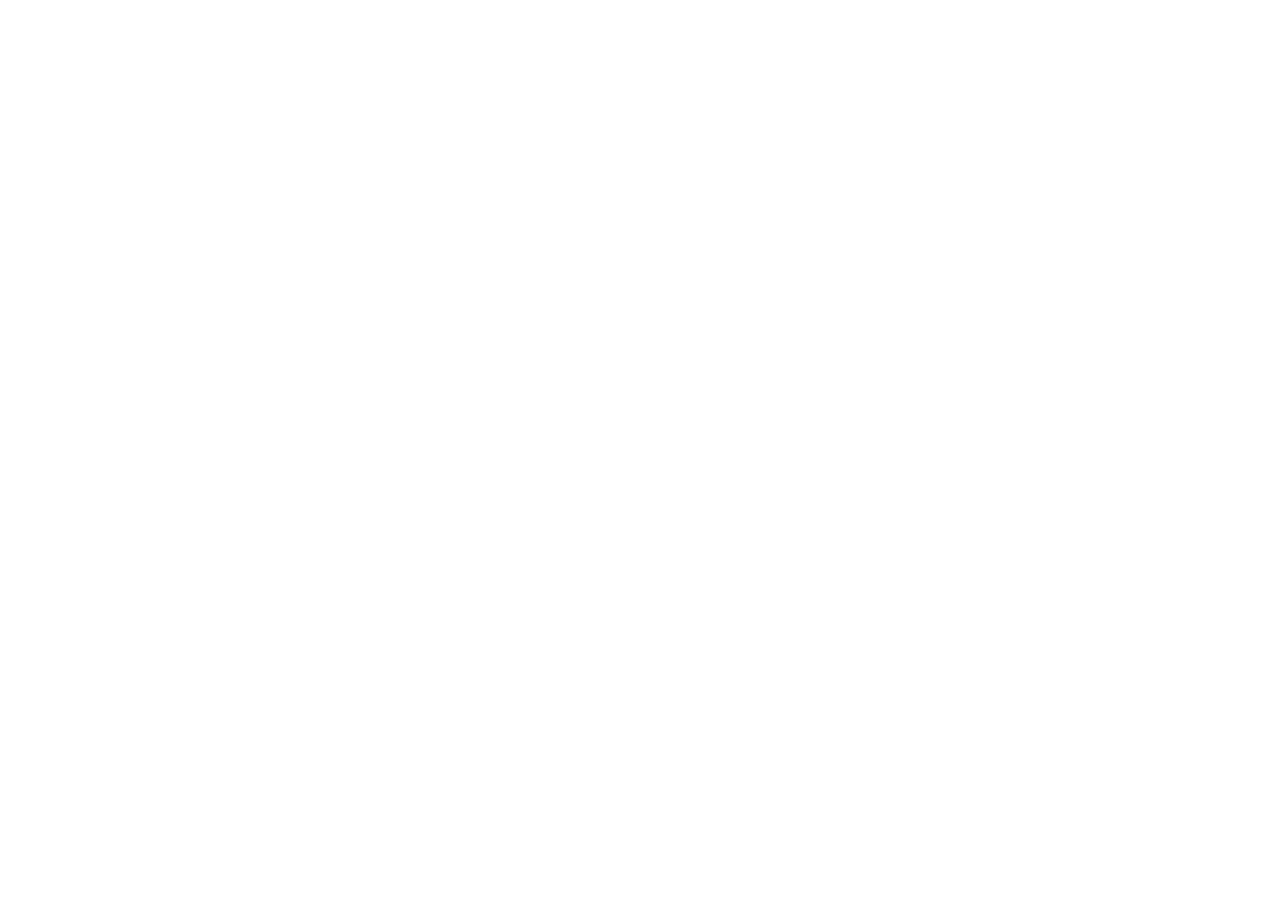
==== index.html @ ced3673f "first commit" ====
<!DOCTYPE html>
<html lang="pt-br">
    <head>
        <meta charset="UTF-8">
        <meta name="viewport" content="width=device-width, initial-scale=1.0">
        <meta name="description" content="Projeto Portfólio">
        <meta name="author" content="Ivan Barbosa">
        <meta name="keywords" content="HTML, CSS, JavaScript">
        <link rel="icon" type="image/svg" href="./assets/img/favicon.svg" />
        <title>Meu Perfil</title>
    </head>
    <body>
    		<!-- Cabeçalho da Página (header) -->
		<header>
            
        </header>

		<!-- Seção Principal da Página (main) -->
		<main>

        </main>

		<!-- Rodapé da Página (footer) -->
		<footer>

    </body>
</html>
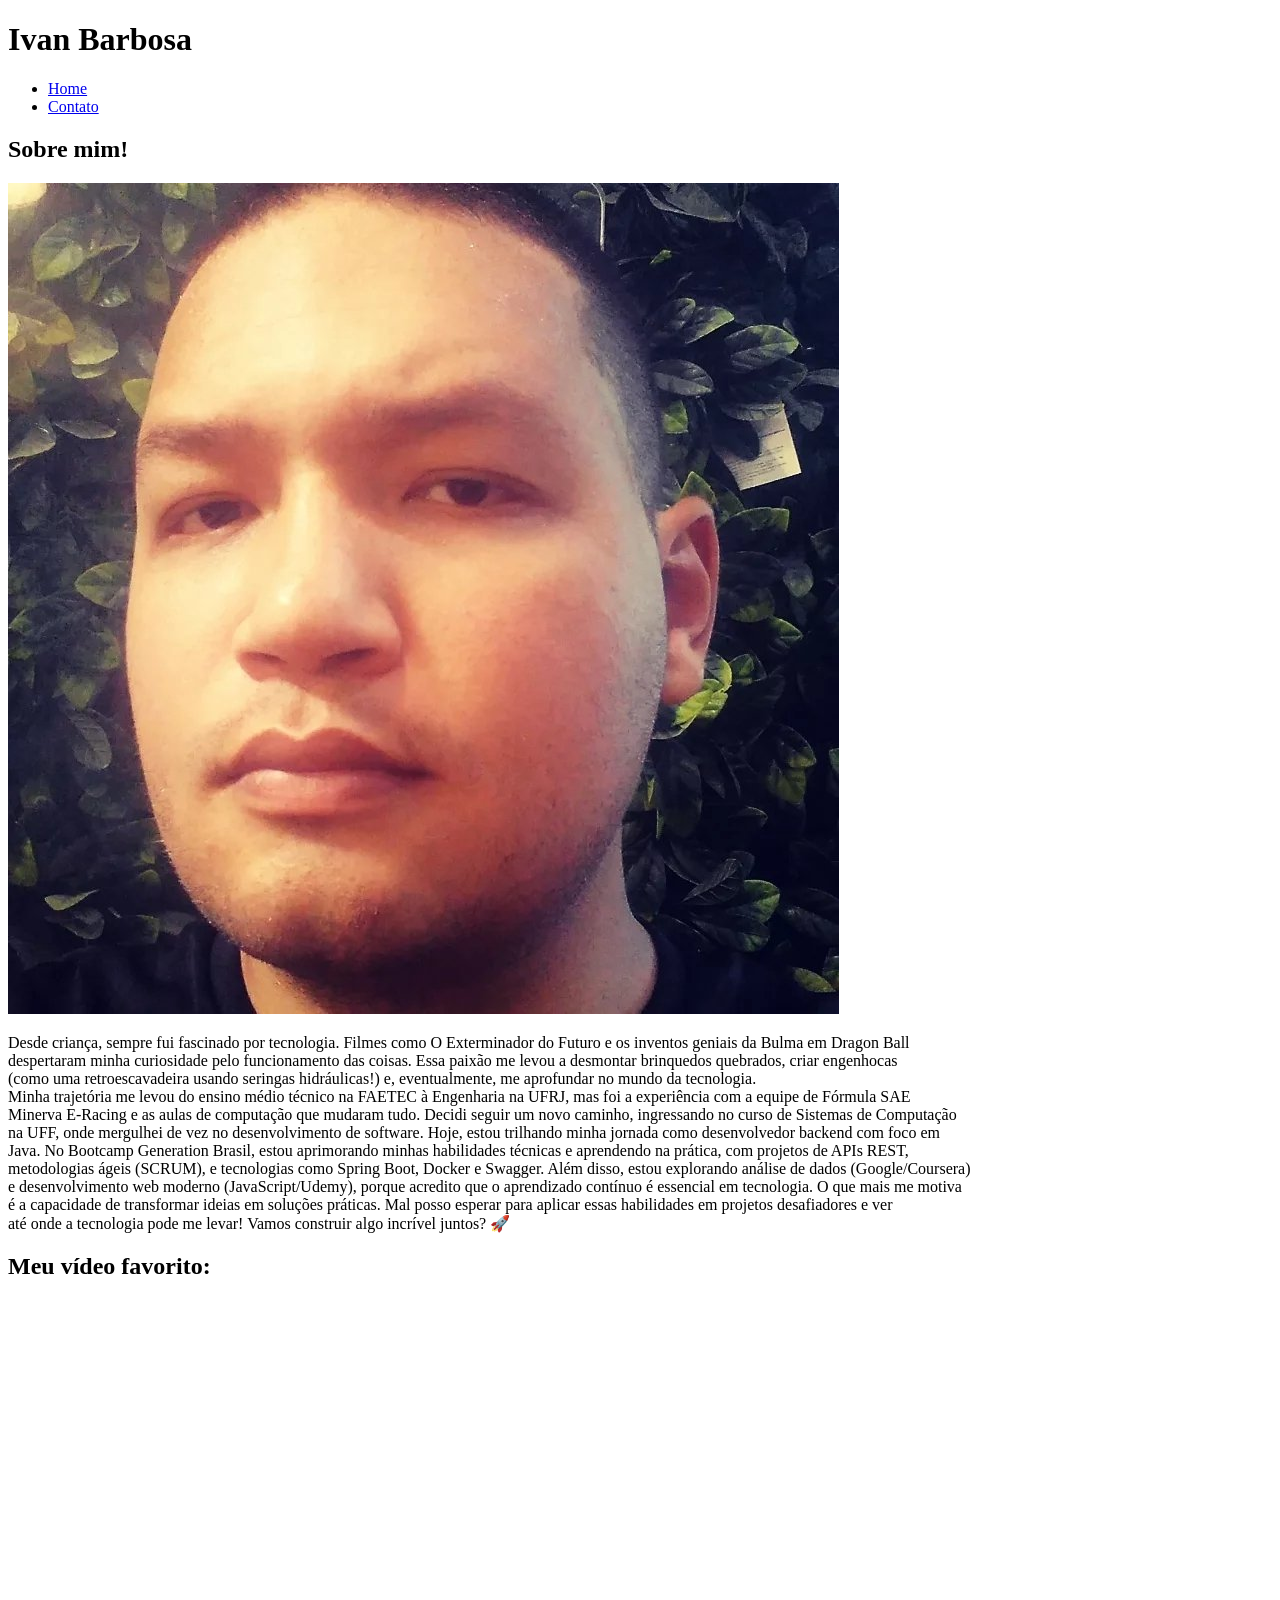
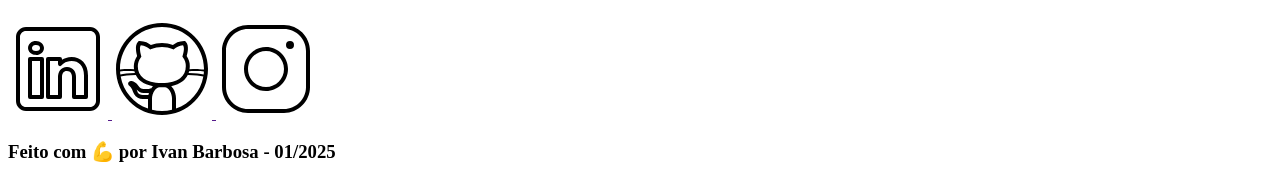
==== commit 773e308b: "HTML atendendo aos requisitos." ====
--- a/index.html
+++ b/index.html
@@ -1,27 +1,123 @@
 <!DOCTYPE html>
 <html lang="pt-br">
-    <head>
-        <meta charset="UTF-8">
-        <meta name="viewport" content="width=device-width, initial-scale=1.0">
-        <meta name="description" content="Projeto Portfólio">
-        <meta name="author" content="Ivan Barbosa">
-        <meta name="keywords" content="HTML, CSS, JavaScript">
-        <link rel="icon" type="image/svg" href="./assets/img/favicon.svg" />
-        <title>Meu Perfil</title>
-    </head>
-    <body>
-    		<!-- Cabeçalho da Página (header) -->
+	<head>
+		<meta charset="UTF-8">
+		<meta name="viewport" content="width=device-width, initial-scale=1.0">
+		<meta name="description" content="Projeto Portfólio">
+		<meta name="author" content="Generation Brasil">
+		<meta name="keywords" content="HTML, CSS, JavaScript">
+		<title>Meu Perfil</title>
+	</head>
+	<body>
+		<!-- Cabeçalho da Página (header) -->
 		<header>
-            
-        </header>
+			<!-- Div Conteudo do Cabeçalho -->
+			<div id="header_content">
+				<!-- Titulo do Cabeçalho -->
+				<div id="titulo">
+					<!-- Seu nome -->
+					<h1>Ivan Barbosa</h1>
+				</div>
+
+				<!-- Conteudo do Menu da Página (header) -->
+				<div id="menu">
+					<!-- Menu da Página -->
+					<nav>
+						<!-- Marcadores não ordenados + links -->
+						<ul id="menu">
+							<li>
+								<a href="index.html"> Home </a>
+							</li>
+							<li>
+								<a href="contato.html"> Contato </a>
+							</li>
+						</ul>
+					</nav>
+				</div>
+			</div>
+		</header>
 
 		<!-- Seção Principal da Página (main) -->
 		<main>
 
-        </main>
+			<!-- Seção Sobre você -->
+			<section id="about">
+
+				<!-- Título da Seção -->
+				<h2>Sobre mim!</h2>
+
+				<!-- Conteúdo da Seção -->
+				<div id="conteudo">
+
+					<!-- Imagem do criador do conteúdo -->
+					<img
+						src="./assets/img/ivan.jpg"
+						alt="Foto do criador desse conteudo"
+					/>
+
+					<!-- Texto sobre o criador do conteúdo -->
+					<article id="sobre_texto">
+						<p>
+							Desde criança, sempre fui fascinado por tecnologia. Filmes como O Exterminador do Futuro e os inventos geniais da Bulma em Dragon Ball 
+                           <br> despertaram minha curiosidade pelo funcionamento das coisas. Essa paixão me levou a desmontar brinquedos quebrados, criar engenhocas 
+                           <br> (como uma retroescavadeira usando seringas hidráulicas!) e, eventualmente, me aprofundar no mundo da tecnologia. 
+                           <br> Minha trajetória me levou do ensino médio técnico na FAETEC à Engenharia na UFRJ, mas foi a experiência com a equipe de Fórmula SAE 
+                           <br> Minerva E-Racing e as aulas de computação que mudaram tudo. Decidi seguir um novo caminho, ingressando no curso de Sistemas de Computação
+                           <br> na UFF, onde mergulhei de vez no desenvolvimento de software. Hoje, estou trilhando minha jornada como desenvolvedor backend com foco em 
+                           <br> Java. No Bootcamp Generation Brasil, estou aprimorando minhas habilidades técnicas e aprendendo na prática, com projetos de APIs REST, 
+                           <br> metodologias ágeis (SCRUM), e tecnologias como Spring Boot, Docker e Swagger. Além disso, estou explorando análise de dados (Google/Coursera)
+                           <br> e desenvolvimento web moderno (JavaScript/Udemy), porque acredito que o aprendizado contínuo é essencial em tecnologia. O que mais me motiva 
+                           <br> é a capacidade de transformar ideias em soluções práticas. Mal posso esperar para aplicar essas habilidades em projetos desafiadores e ver 
+                           <br> até onde a tecnologia pode me levar! Vamos construir algo incrível juntos? 🚀
+						</p>
+					</article>
+				</div>
+			</section>
+
+			<!-- Seção contendo um vídeo de sua preferência -->
+			<section id="video">
+				
+				<!-- Título da Seção -->
+				<h2>Meu vídeo favorito:</h2>
+
+				<!-- Vídeo da Seção -->
+				<div class="youtube">
+					<iframe
+						width="560"
+						height="315"
+						src="https://www.youtube.com/embed/jF9_7OWogIE?si=sVqiE_t5Ze5RMM-p"
+						frameborder="0"
+						allow="accelerometer; autoplay; encrypted-media; gyroscope; picture-in-picture"
+						allowfullscreen
+					></iframe>
+				</div>
+
+			</section>
+
+		</main>
 
 		<!-- Rodapé da Página (footer) -->
 		<footer>
 
-    </body>
-</html>+			<!-- Seção de Contato - Redes Sociais-->
+            <section id="redes_sociais">
+
+                    <a href="">
+                        <img src="assets/img/linkedin.svg" alt="LinkedIn" />
+                    </a>
+                    <a href="">
+                        <img src="assets/img/github.svg" alt="Github" />
+                    </a>
+                    <a href="">
+                        <img src="assets/img/instagram.svg" alt="Instagram" />
+                    </a>
+
+            </section>
+
+			<h3>
+                Feito com 💪 por Ivan Barbosa - 01/2025
+			</h3>
+
+		</footer>
+	</body>
+</html>
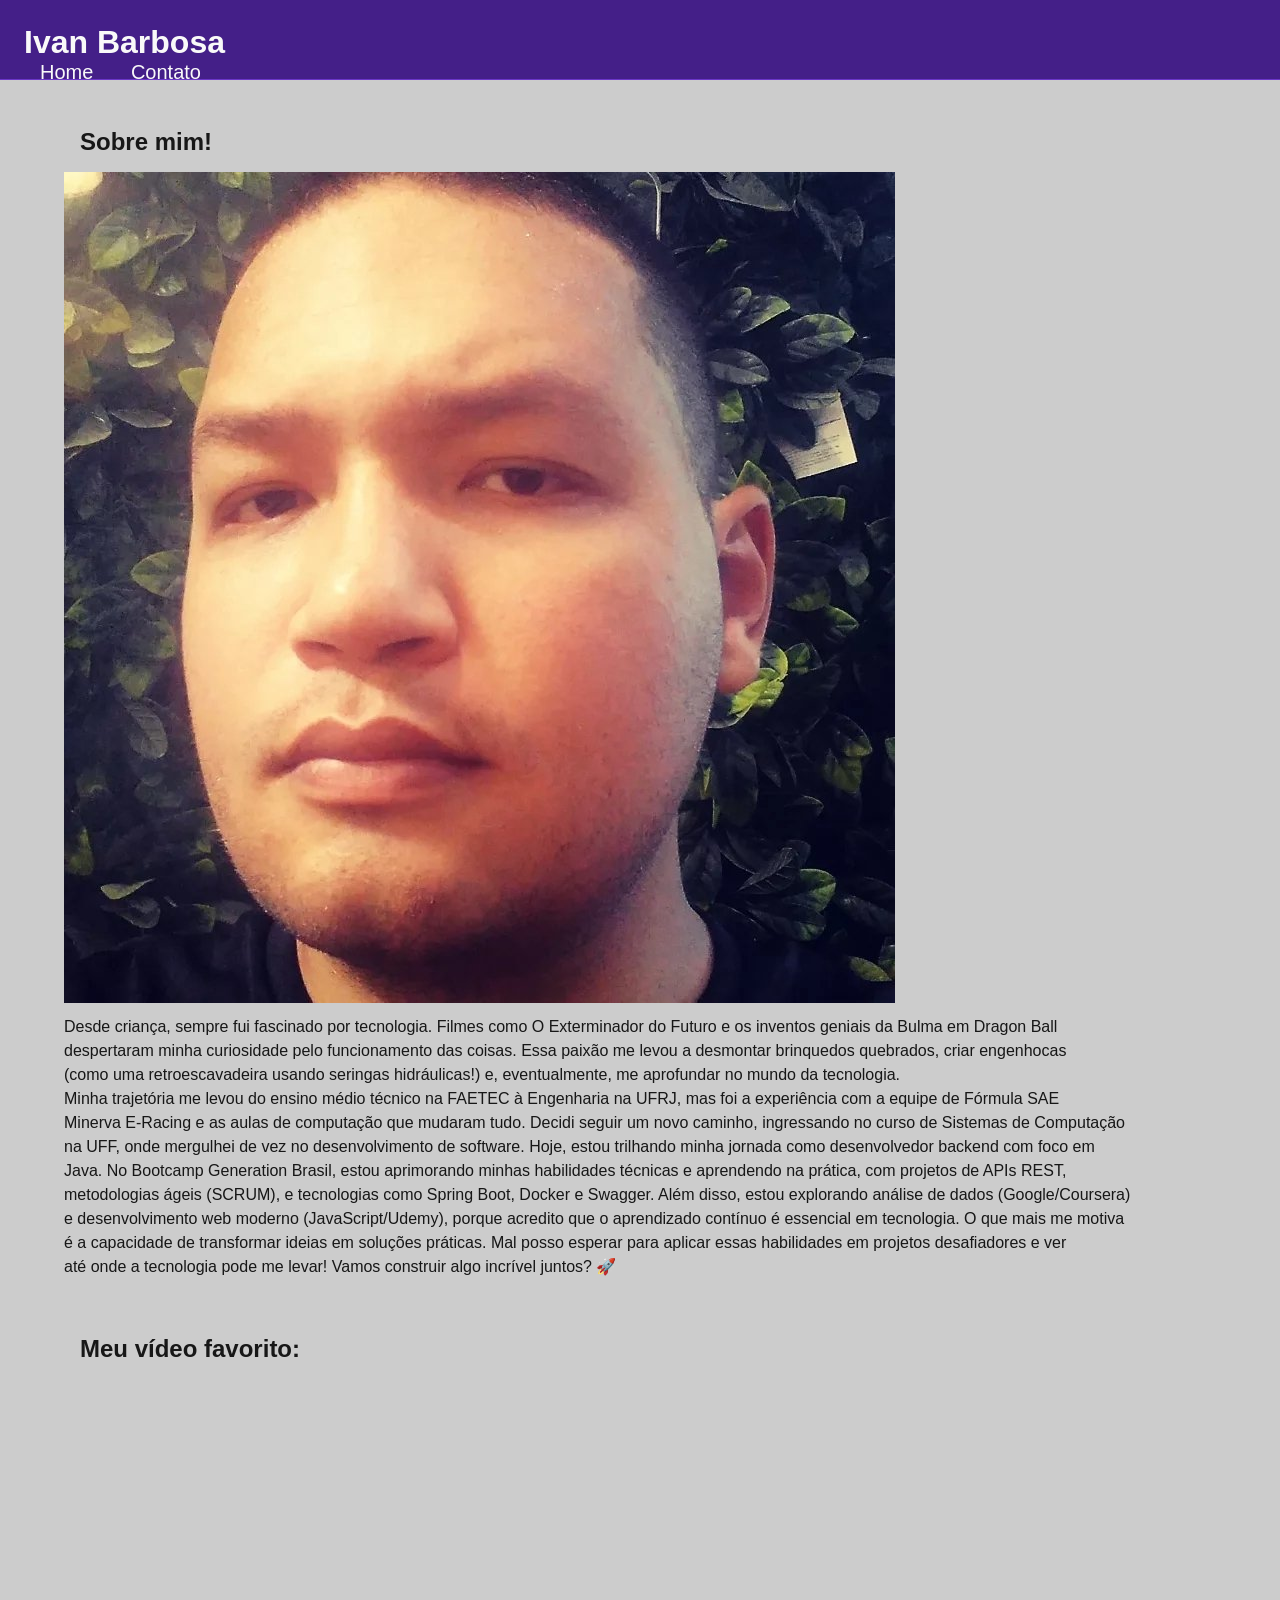
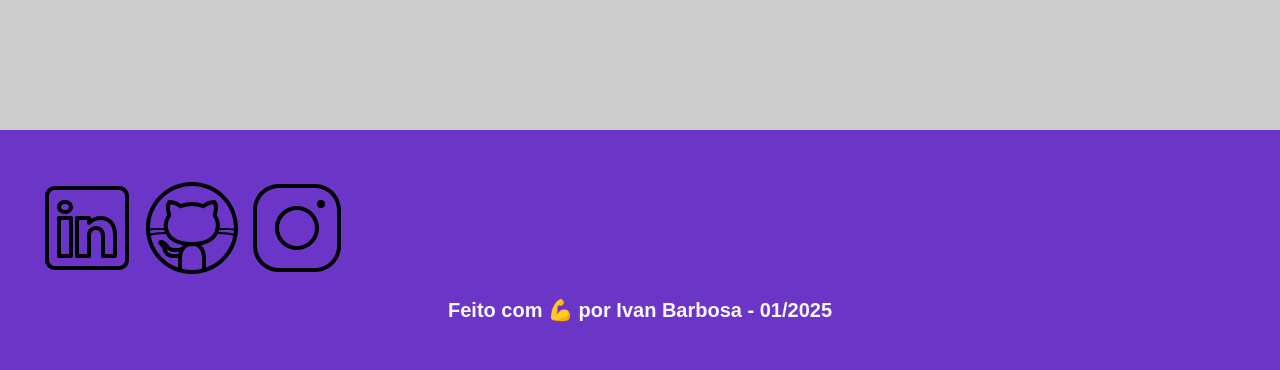
==== commit 8b854350: "CSS - requisitos básicos atingidos segundo o coockbook." ====
--- a/index.html
+++ b/index.html
@@ -2,10 +2,17 @@
 <html lang="pt-br">
 	<head>
 		<meta charset="UTF-8">
+
 		<meta name="viewport" content="width=device-width, initial-scale=1.0">
 		<meta name="description" content="Projeto Portfólio">
 		<meta name="author" content="Generation Brasil">
 		<meta name="keywords" content="HTML, CSS, JavaScript">
+
+        <link rel="icon" type="image/svg" href="./assets/img/favicon.svg">
+
+        <!-- Link para a Folha de Estilo da Página - CSS -->
+		<link rel="stylesheet" href="./assets/css/style.css">
+
 		<title>Meu Perfil</title>
 	</head>
 	<body>
@@ -102,13 +109,13 @@
 			<!-- Seção de Contato - Redes Sociais-->
             <section id="redes_sociais">
 
-                    <a href="">
+                    <a href="https://www.linkedin.com/in/ivanj%C3%BAlio/">
                         <img src="assets/img/linkedin.svg" alt="LinkedIn" />
                     </a>
-                    <a href="">
+					<a href="https://github.com/IJNavi">
                         <img src="assets/img/github.svg" alt="Github" />
                     </a>
-                    <a href="">
+					<a href="https://www.instagram.com/coockolokko?igsh=MWZra2Rkc2o2cnZuMg==">
                         <img src="assets/img/instagram.svg" alt="Instagram" />
                     </a>
 
--- a/assets/css/style.css
+++ b/assets/css/style.css
@@ -0,0 +1,245 @@
+/* Resetando as configurações padrões */
+* {
+    margin: 0;
+    padding: 0;
+    box-sizing: border-box;
+    text-decoration: none;
+    outline: none;
+    font-weight: 400;
+    font-family: sans-serif;
+}
+
+:root {
+    --purple-200: #9a7bd1;
+    --purple-500: #6b36c8;
+    --purple-800: #441f88;
+
+    --black-800: #171717;
+
+    --gray-200: #cccccc;
+    --gray-400: #505861;
+
+    --white: #F9F9F9;
+}
+
+html {
+    width: 100%;
+    height: 100vh;
+}
+
+body {
+    background: var(--gray-200);
+    color: var(--black-800);
+}
+
+/* Definindo as configurações de títulos e paragrafo */
+h1{
+    color: var(--white);
+    font-size: 2rem;
+    font-weight: 700;
+}
+
+h2{
+    padding: 1rem;
+    color: var(--black-800);
+    font-size: 1.5rem;
+    font-weight: 600;
+    text-align: left;
+}
+
+h3{
+    padding: 1rem;
+    color: var(--white);
+    font-size: 1.25rem;
+    font-weight: 700;
+    text-align: center;
+}
+
+p{
+    font-size: 1rem;
+    line-height: 1.5rem;
+    text-align: justify;
+    padding: 0.5rem 0;
+}
+
+/* Definindo as configurações do Flexbox */
+
+.flex {
+    display: flex;
+    justify-content: center;
+    align-items: center;
+}
+
+.flex_start {
+    display: flex;
+    justify-content: flex-start;
+}
+ 
+ /* Estilização da Seção Header */
+ #header_content {
+    height: 80px;
+    position: sticky; 
+    top: 0; 
+    width: 100%; 
+    justify-content: space-between;
+    padding: 24px;
+    background-color: var(--purple-800);
+    border-bottom: 1px solid var(--purple-500);
+}
+ 
+ #menu li {
+    display: inline;
+    padding: 1rem;
+ }
+ 
+ #menu li a {
+    text-decoration: none;
+    color: var(--white);
+    font-size: 20px;
+ }
+ 
+ #menu li a:hover {
+    color: var(--purple-200);
+    text-decoration: underline;
+ }
+ 
+ /* Estilização da Seção About */
+
+ #about{
+    flex-direction: column;
+    margin: 2rem auto;
+    width: 90%;
+ }
+
+#conteudo{
+    flex-direction: row;
+    gap: 2rem;
+
+}
+
+.img_profile{
+    width: 200px;
+}
+ 
+/* Estilização da Seção Video */
+
+#video{
+    flex-direction: column;
+    margin: 2rem auto;
+    width: 90%;
+ }
+
+/* Estilização da Seção Footer */
+
+footer{
+    flex-direction: column;
+    margin: 0;
+    padding: 2rem;
+    color: var(--white);
+    background-color: var(--purple-500);
+    font-weight: bold;
+    text-align: center;
+}
+
+#redes_sociais {
+    display: flex;
+    justify-content: space-evenly; 
+    margin: 1rem 0 0 0;
+    width: 320px;
+}
+
+.social_icon {
+    width: 4rem;
+    height: 4rem;
+    filter: brightness(0) 
+            saturate(100%) 
+            invert(100%) 
+            sepia(0%) 
+            saturate(7457%) 
+            hue-rotate(23deg) 
+            brightness(95%) 
+            contrast(87%);
+}
+
+.social_icon:hover {  
+    filter: brightness(0) 
+            saturate(100%) 
+            invert(65%) 
+            sepia(59%) 
+            saturate(2437%) 
+            hue-rotate(213deg) 
+            brightness(86%) 
+            contrast(88%);
+}
+
+ /*Estilização da Página de Contato*/
+ 
+ #contact{
+    flex-direction: row;
+    gap: 2rem;
+ }
+
+form {
+    display: flex;
+    flex-direction: column;
+    width: 480px;
+    margin: 2rem 0;
+    padding: 1.5rem;
+    border: none;
+}
+
+form label {
+    font-size: 1rem;
+    text-align: left;
+    font-weight: 500;
+}
+
+form input,
+textarea {
+    margin: 0.5rem 0 1rem;
+    padding: 0.5rem;
+    border-radius: 1.25rem;
+    border: none;
+    width: 100%;
+    font-size: 1rem;
+}
+
+textarea {
+    resize: none;
+    height: 5rem;
+}
+
+form span{
+    margin: 0 0 0.5rem 0.75rem;
+    font-size: 0.75rem;
+    line-height: 1rem;
+    color: red;
+}
+
+form button {
+    text-align: center;
+    padding: 0.75rem 2rem;
+    background: var(--purple-800);
+    border: 1px solid var(--purple-500);
+    color: var(--white);
+    border-radius: 0.75rem;
+    font-weight: 700;
+    font-size: 1rem;
+}
+
+form button:hover {
+    background: var(--purple-500);
+}
+
+/* Estilização do Mapa */
+#mapa{
+    width: 480px;
+    flex-direction: column;
+    gap: 3rem;
+}
+
+#endereco > p{
+    font-size: 1rem;
+    text-align: justify;
+    font-weight: 600;
+}
